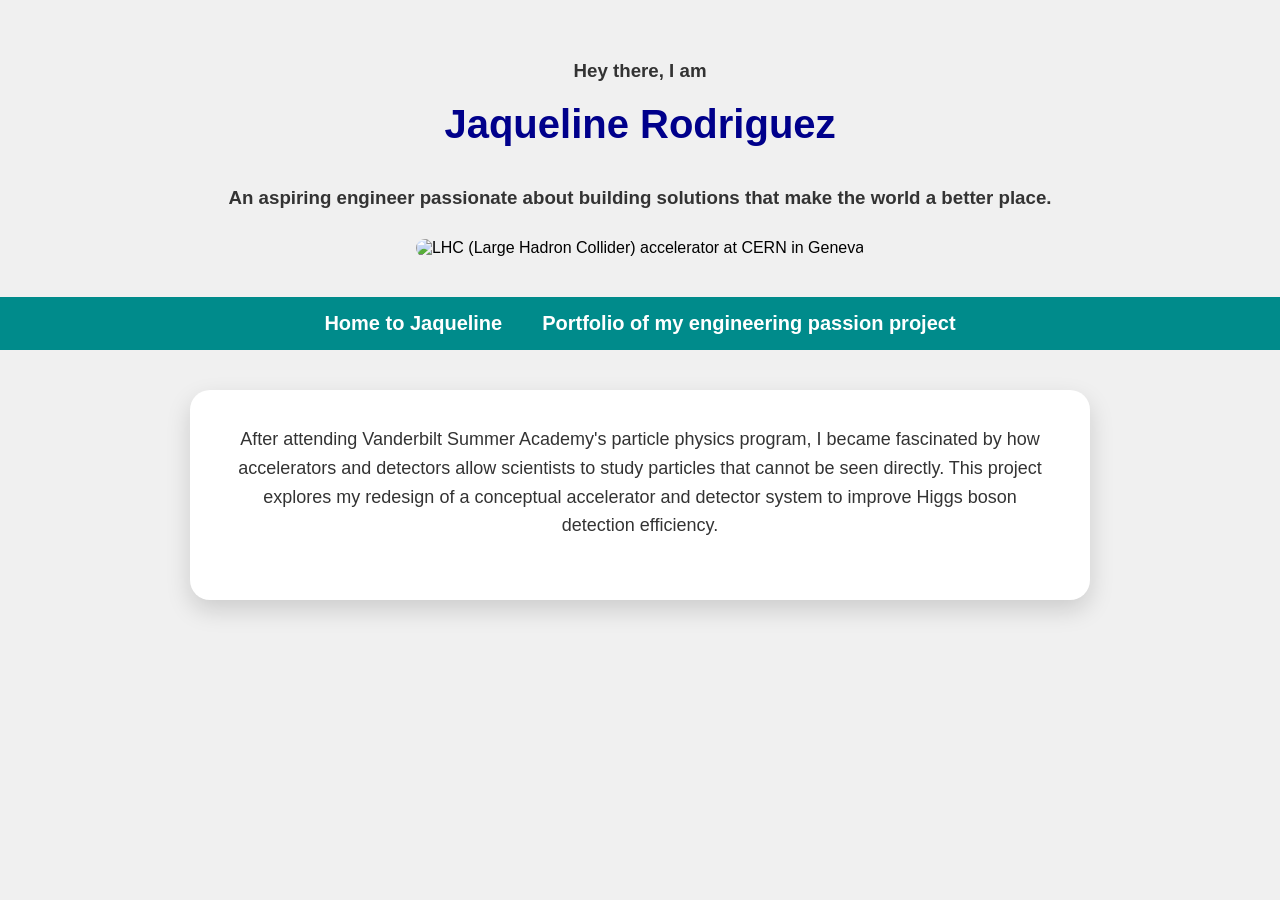
==== index.html @ 5bc1aa50 "Add files via upload" ====
<!DOCTYPE html>
<html>
  <head>
    
    <title>Jaqueline Rodriguez</title>
    <meta charset="utf-8" />
	  <meta http-equiv="X-UA-Compatible" content="IE=edge" />
	  <meta name="viewport" content="width=device-width, initial-scale=1" />

	  <!-- link the webpage's stylesheet -->
	  <link rel="stylesheet" href="/style.css" />

	  <!-- link the webpage's JavaScript file -->
	  <script src="/script.js" defer></script>

  </head>
  
  <body>
    <header>
    <h3>Hey there, I am</h3>
      <h1>Jaqueline Rodriguez</h1>
      <h3>An aspiring engineer passionate about building solutions that make the world a better place.</h3>

    <img class="hero-image"src="assets/illustration.jpeg"alt="LHC (Large Hadron Collider) accelerator at CERN in Geneva"/>
  </header>

  <nav>
    <ul>
      <li>
          <a href="index.html">Home to Jaqueline</a>
      </li>
      <li>
        <a href="portfolio.html">Portfolio of my engineering passion project</a>
      </li>
    </ul>
  </nav>


  <main>
  <p>
    After attending Vanderbilt Summer Academy's particle physics program, I became fascinated by how accelerators and detectors allow scientists to study particles that cannot be seen directly. This project explores my redesign of a conceptual accelerator and detector system to improve Higgs boson detection efficiency.
  </p>

      
    </main>
  </body>
</html>
---- style.css ----
/* RESET */

* {
  margin: 0;
  padding: 0;
  box-sizing: border-box;
}

/* BODY */

body {
  background-color: #F0F0F0;
  font-family: "Open Sans", sans-serif;
}

/* HEADER */

header {
  text-align: center;
  padding: 40px;
}

/* INTRO TEXT (ID) */

#intro-text {
  font-size: 20px;
  color: #333;
  max-width: 800px;
  margin: 20px auto;
  line-height: 1.7;
}

/* HERO IMAGE */

.hero-image {
  width: 300px;
  border-radius: 20px;
  margin-top: 30px;
}

/* MAIN */

main {
  width: 80%;
  max-width: 900px;
  margin: 40px auto;
  background: white;
  padding: 35px;
  border-radius: 20px;
  box-shadow: 0 10px 25px rgba(0,0,0,.15);
}

/* HEADINGS */

h1 {
  color: darkblue;
  font-size: 2.5em;
  font-family: "Roboto", sans-serif;
  padding: .5em 0;
}

h2 {
  color: purple;
  text-align: center;
  margin-bottom: 20px;
}

h3 {
  margin-top: 20px;
  color: #333;
}

/* PARAGRAPHS */

p {
  font-size: 18px;
  line-height: 1.6;
  color: #333;
  text-align: center;
  margin-bottom: 25px;
}

/* PORTFOLIO IMAGES (CLASS) */

.portfolio-image {
  display: block;
  width: 60%;
  max-width: 700px;
  margin: 30px auto;
  border-radius: 15px;
  border: 3px solid white;
  box-shadow: 0 8px 20px rgba(0,0,0,.2);
}

/* NAVIGATION*/

nav {
  background-color: darkcyan;
  padding: 15px 0;
}

nav ul {
  display: flex;
  justify-content: center;
  gap: 40px;
  list-style: none;
}

nav a {
  text-decoration: none;
  color: white;
  font-size: 20px;
  font-weight: bold;
  transition: .3s;
}

nav a:hover {
  color: gold;
  transform: scale(1.1);
}

/*FOOTER*/

footer {
  text-align: center;
  padding: 20px;
  margin-top: 40px;
  background-color: #ADD8E6;
  color: white;
}

footer p {
  margin: 5px 0;
}
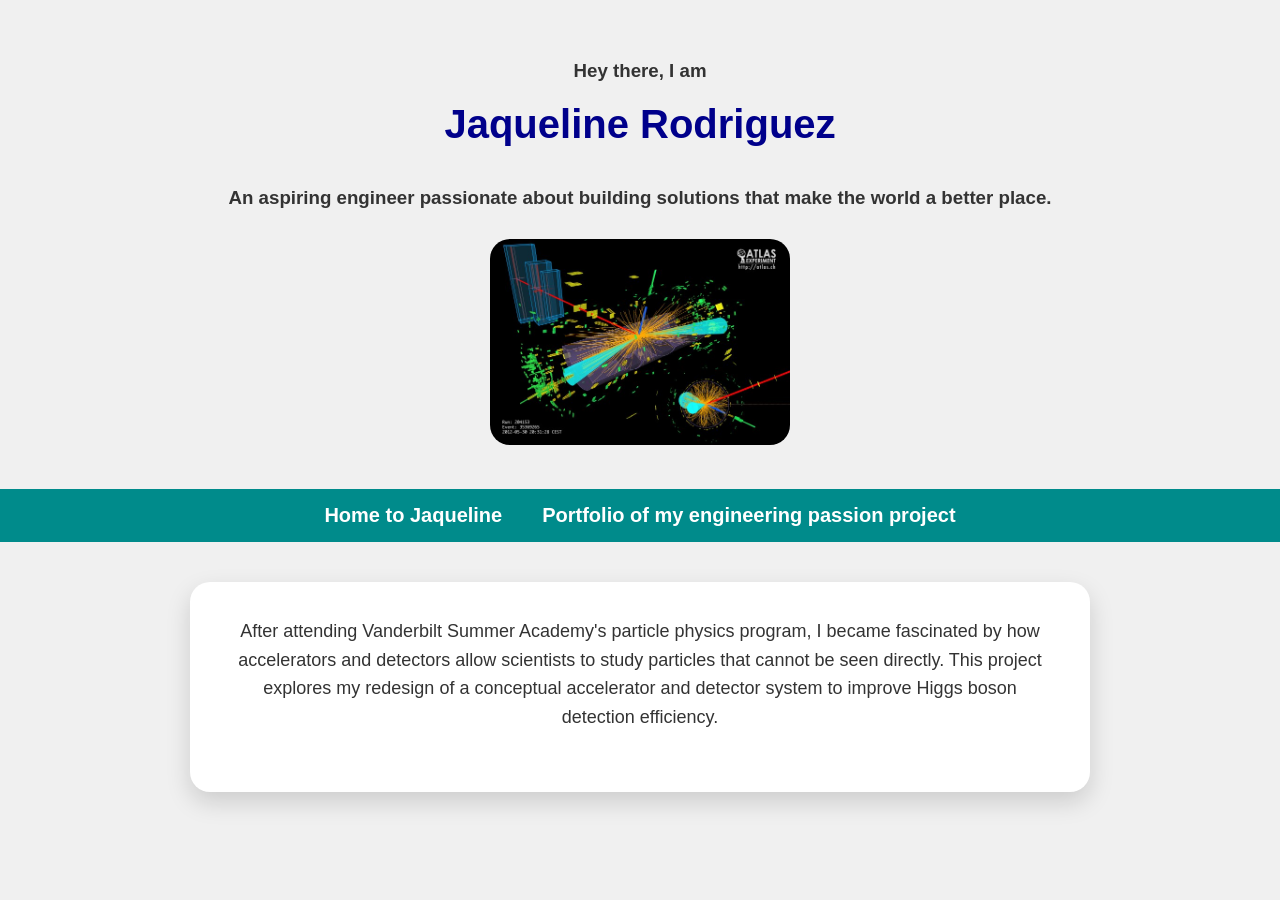
==== commit be057e91: "Rename index (1).html to index.html" ====
--- a/index.html
+++ b/index.html
@@ -21,7 +21,7 @@
       <h1>Jaqueline Rodriguez</h1>
       <h3>An aspiring engineer passionate about building solutions that make the world a better place.</h3>
 
-    <img class="hero-image"src="assets/illustration.jpeg"alt="LHC (Large Hadron Collider) accelerator at CERN in Geneva"/>
+    <img class="hero-image"src="illustration.jpeg"alt="LHC (Large Hadron Collider) accelerator at CERN in Geneva"/>
   </header>
 
   <nav>
@@ -44,4 +44,4 @@
       
     </main>
   </body>
-</html>+</html>
